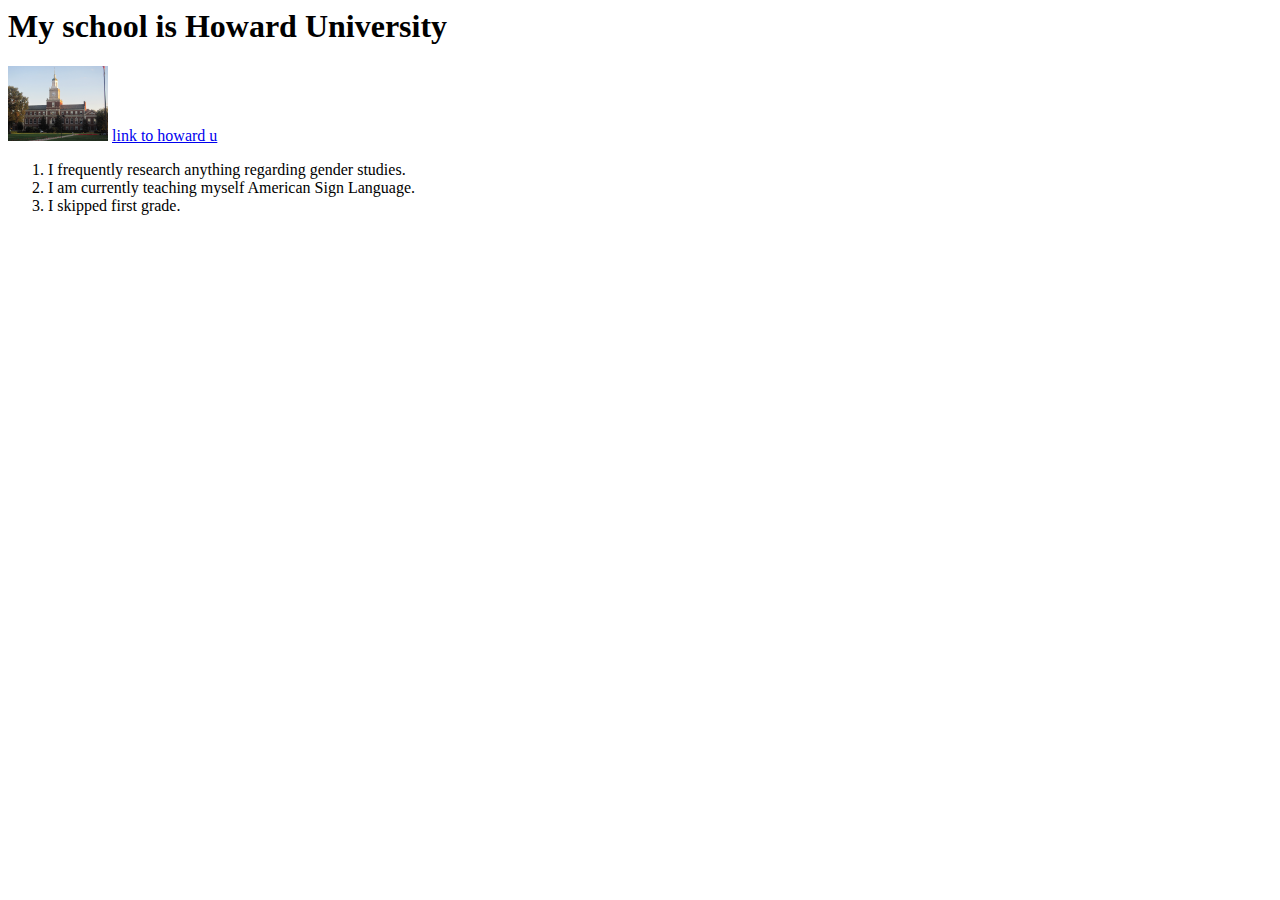
==== alyssaindex.html @ 1daf0012 "Add index, alyssaindex, howard photo and its copy, and yoda photo" ====
<html>
  <head>
    <title>
Alyssa McKenzie's Profile
   </title>
  </head>

<body>
  <h1> My school is Howard University </h1>
  <img width = "100" src ="howard.jpg">
  <a href ='http://howard.edu'> link to howard u </a>

  <ol> 
  <li> I frequently research anything regarding gender studies. </li>
  <li> I am currently teaching myself American Sign Language. </li>
<li> I skipped first grade. </li>


</body>





</html>
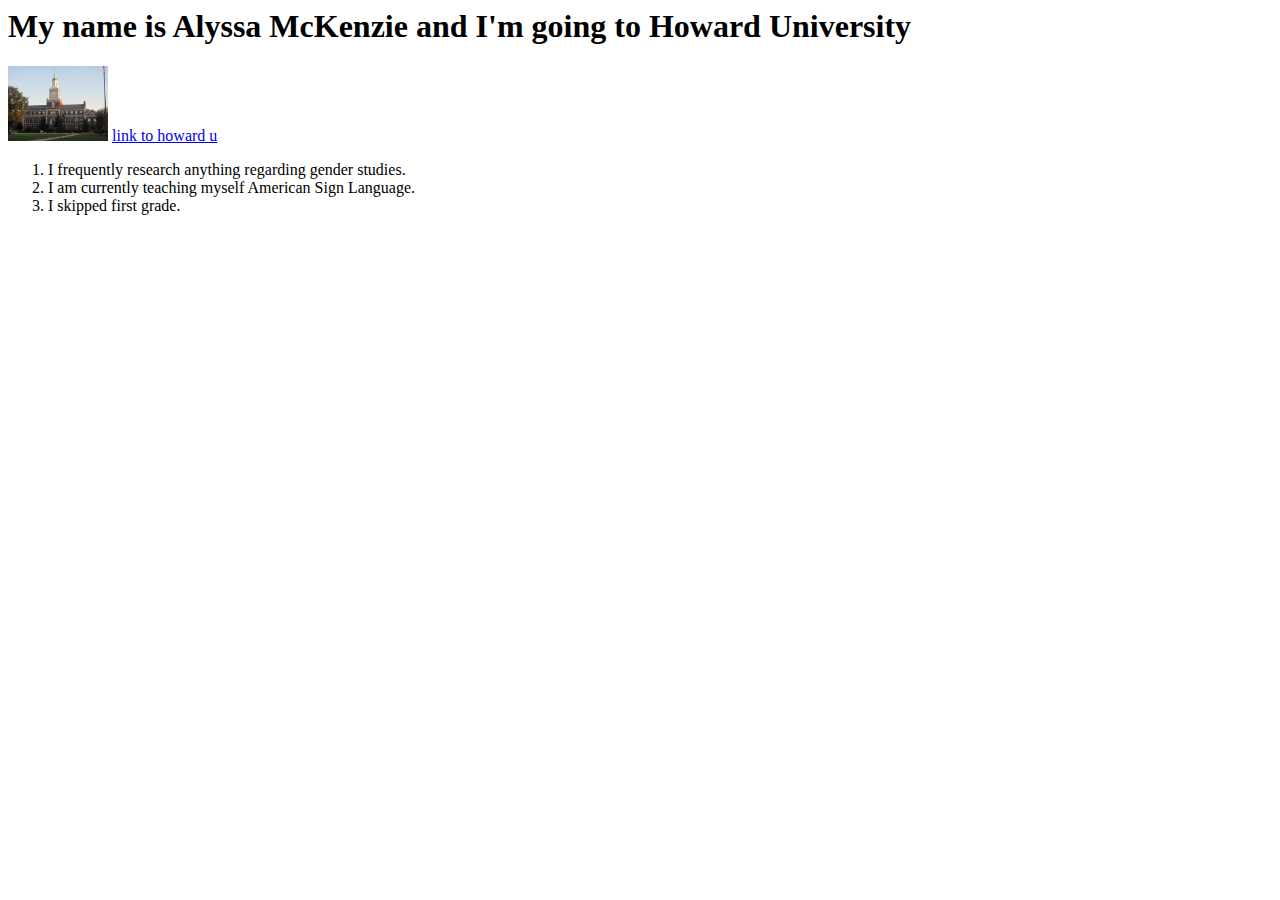
==== commit 6334aa14: "Updated indexes." ====
--- a/alyssaindex.html
+++ b/alyssaindex.html
@@ -6,14 +6,14 @@
   </head>
 
 <body>
-  <h1> My school is Howard University </h1>
+  <h1> My name is Alyssa McKenzie and I'm going to Howard University </h1>
   <img width = "100" src ="howard.jpg">
   <a href ='http://howard.edu'> link to howard u </a>
 
   <ol> 
   <li> I frequently research anything regarding gender studies. </li>
   <li> I am currently teaching myself American Sign Language. </li>
-<li> I skipped first grade. </li>
+  <li> I skipped first grade. </li>
 
 
 </body>
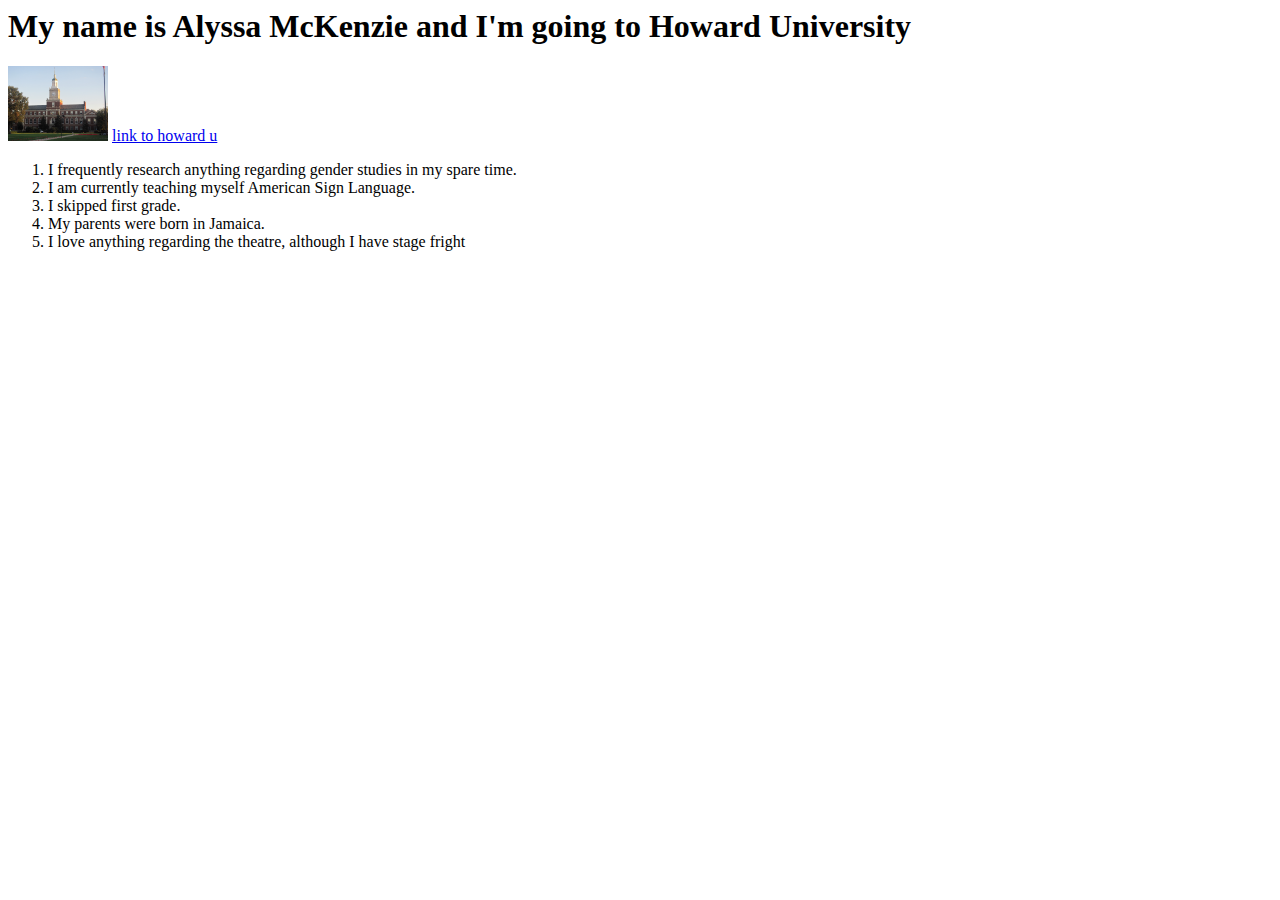
==== commit 54d2df83: "Update2 alyssaindex" ====
--- a/alyssaindex.html
+++ b/alyssaindex.html
@@ -11,9 +11,12 @@
   <a href ='http://howard.edu'> link to howard u </a>
 
   <ol> 
-  <li> I frequently research anything regarding gender studies. </li>
+  <li> I frequently research anything regarding gender studies in my spare time. </li>
   <li> I am currently teaching myself American Sign Language. </li>
   <li> I skipped first grade. </li>
+  <li> My parents were born in Jamaica. </li>
+  <li> I love anything regarding the theatre, although I have stage fright </li>
+  
 
 
 </body>
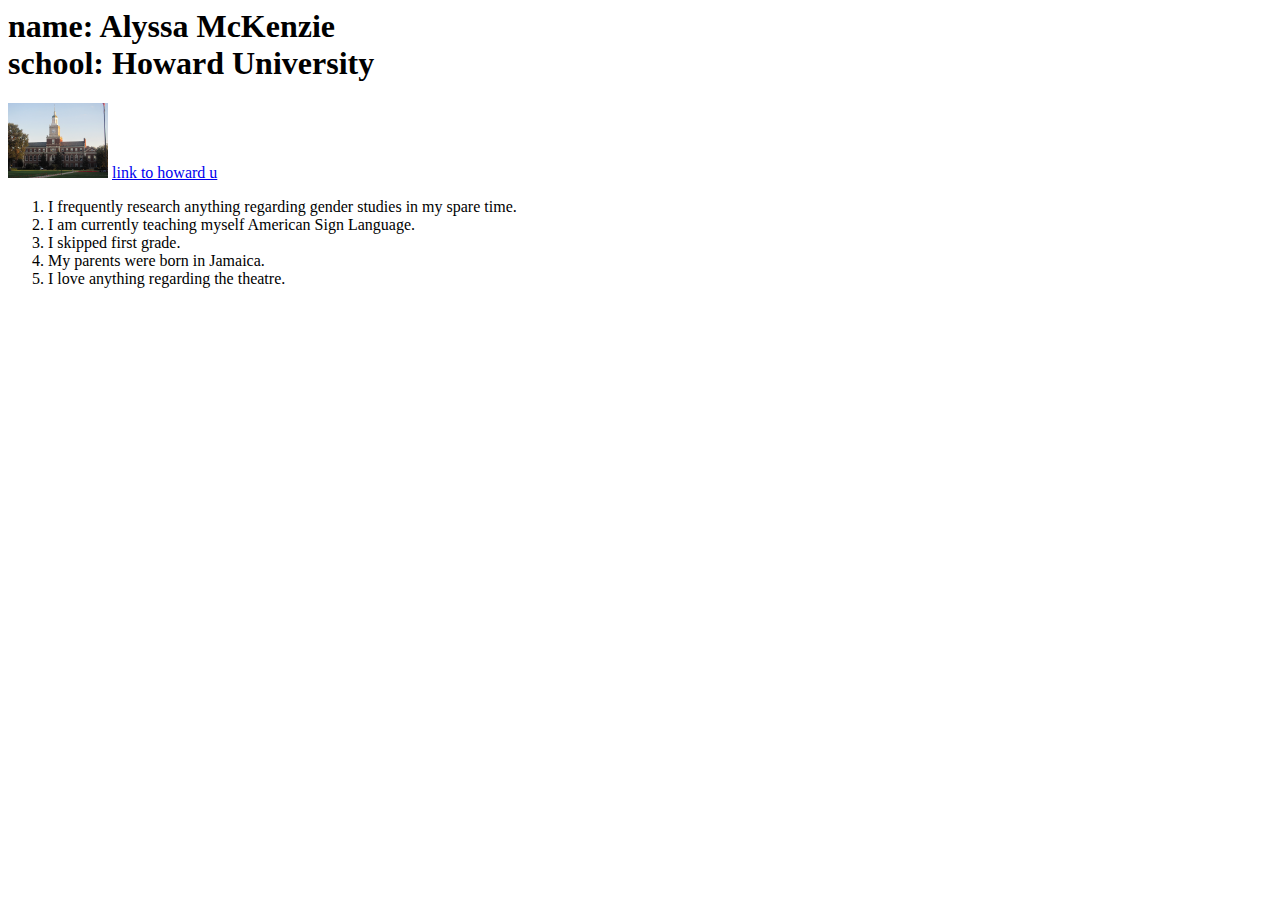
==== commit b9107f3e: "Change to alyssaindex" ====
--- a/alyssaindex.html
+++ b/alyssaindex.html
@@ -1,24 +1,30 @@
 <html>
   <head>
-    <title>
-Alyssa McKenzie's Profile
-   </title>
+  <link rel= "stylesheet" href= "alyssastyle.css" >   
   </head>
 
+    <title> Alyssa McKenzie's Profile </title>
+
 <body>
-  <h1> My name is Alyssa McKenzie and I'm going to Howard University </h1>
+<div>
+
+  <h1> name:  Alyssa McKenzie 
+    <br> school: Howard University </br>
+ </h1>
   <img width = "100" src ="howard.jpg">
   <a href ='http://howard.edu'> link to howard u </a>
 
-  <ol> 
+  <ol id= "listcolor" > 
   <li> I frequently research anything regarding gender studies in my spare time. </li>
   <li> I am currently teaching myself American Sign Language. </li>
   <li> I skipped first grade. </li>
   <li> My parents were born in Jamaica. </li>
-  <li> I love anything regarding the theatre, although I have stage fright </li>
-  
+  <li> I love anything regarding the theatre.</li>
+   
 
 
+
+</div>
 </body>
 
 
